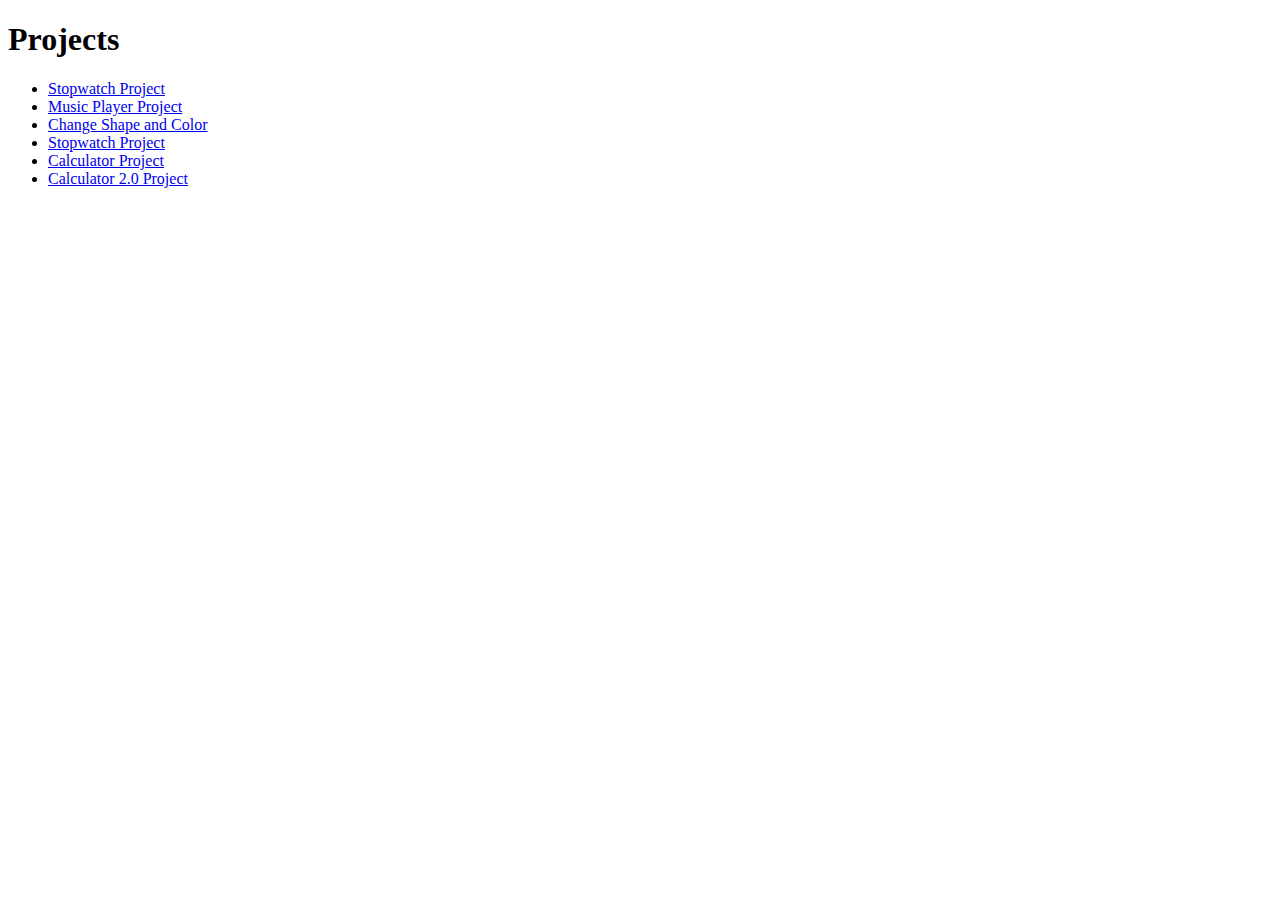
==== index.html @ f13a2c85 "Update index.html" ====
<!DOCTYPE html>
<html lang="en">
<head>
    <meta charset="UTF-8">
    <meta name="viewport" content="width=device-width, initial-scale=1.0">
    <title>Karanveer Singh</title>
</head>
<body>
    <h1>Projects</h1>
    <ul>
        <li><a href="karanveermanhas.github.io/stopwatch/">Stopwatch Project</a></li>
        <li><a href="karanveermanhas.github.io/music_player">Music Player Project</a></li>
        <li><a href="karanveermanhas.github.io/cSac">Change Shape and Color</a></li>
        <li><a href="karanveermanhas.github.io/stopwatch">Stopwatch Project</a></li>
        <li><a href="karanveermanhas.github.io/calculator">Calculator Project</a></li>
        <li><a href="karanveermanhas.github.io/calculator2">Calculator 2.0 Project</a></li>
    </ul>
</body>
</html>
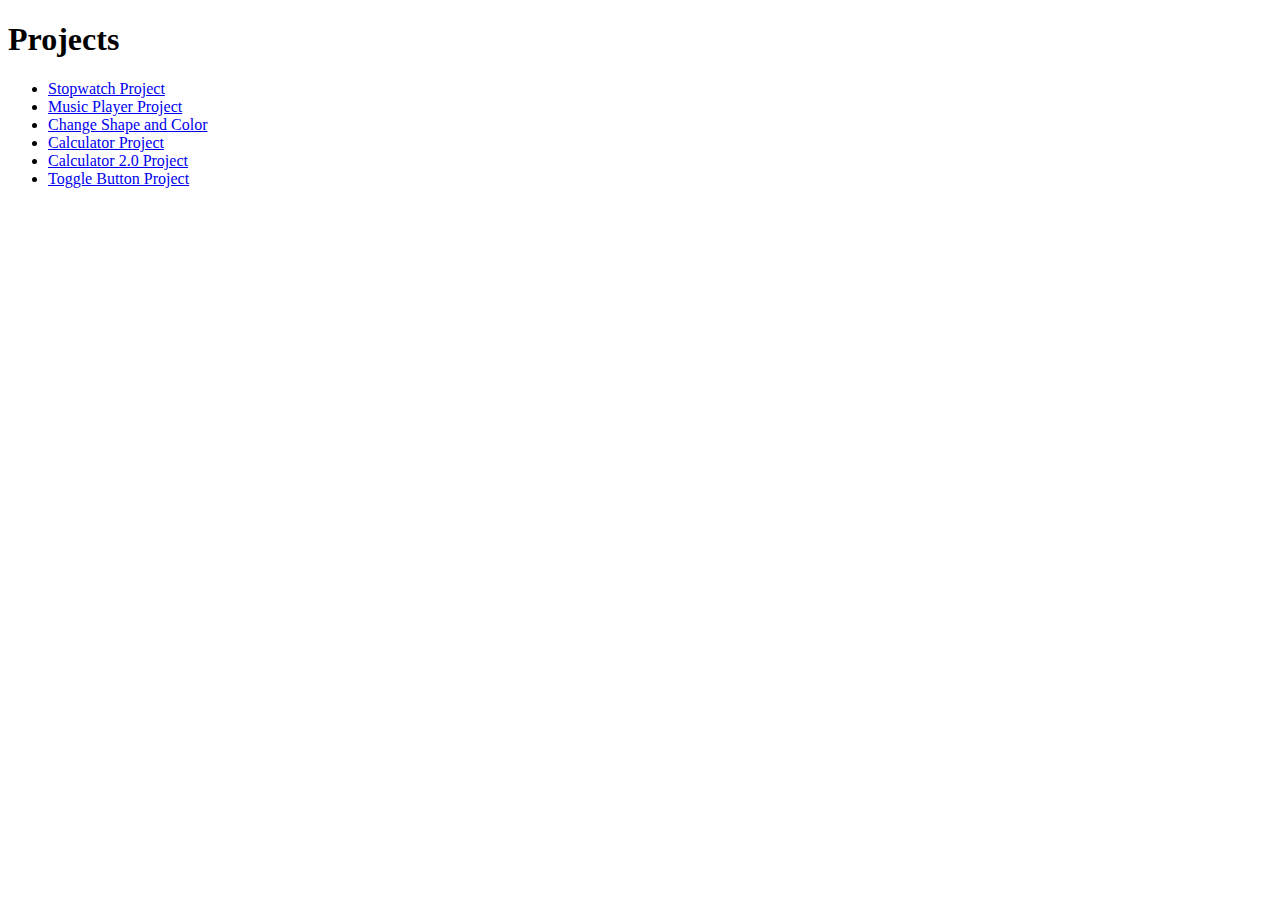
==== commit de7e8988: "Update index.html" ====
--- a/index.html
+++ b/index.html
@@ -8,12 +8,12 @@
 <body>
     <h1>Projects</h1>
     <ul>
-        <li><a href="karanveermanhas.github.io/stopwatch/">Stopwatch Project</a></li>
-        <li><a href="karanveermanhas.github.io/music_player">Music Player Project</a></li>
-        <li><a href="karanveermanhas.github.io/cSac">Change Shape and Color</a></li>
         <li><a href="karanveermanhas.github.io/stopwatch">Stopwatch Project</a></li>
-        <li><a href="karanveermanhas.github.io/calculator">Calculator Project</a></li>
-        <li><a href="karanveermanhas.github.io/calculator2">Calculator 2.0 Project</a></li>
+        <li><a href="karanveermanhas.github.io/music_player/">Music Player Project</a></li>
+        <li><a href="karanveermanhas.github.io/cSac/">Change Shape and Color</a></li>
+        <li><a href="karanveermanhas.github.io/calculator/">Calculator Project</a></li>
+        <li><a href="karanveermanhas.github.io/calculator2/">Calculator 2.0 Project</a></li>
+        <li><a href="karanveermanhas.github.io/toggle/">Toggle Button Project</a></li>
     </ul>
 </body>
 </html>
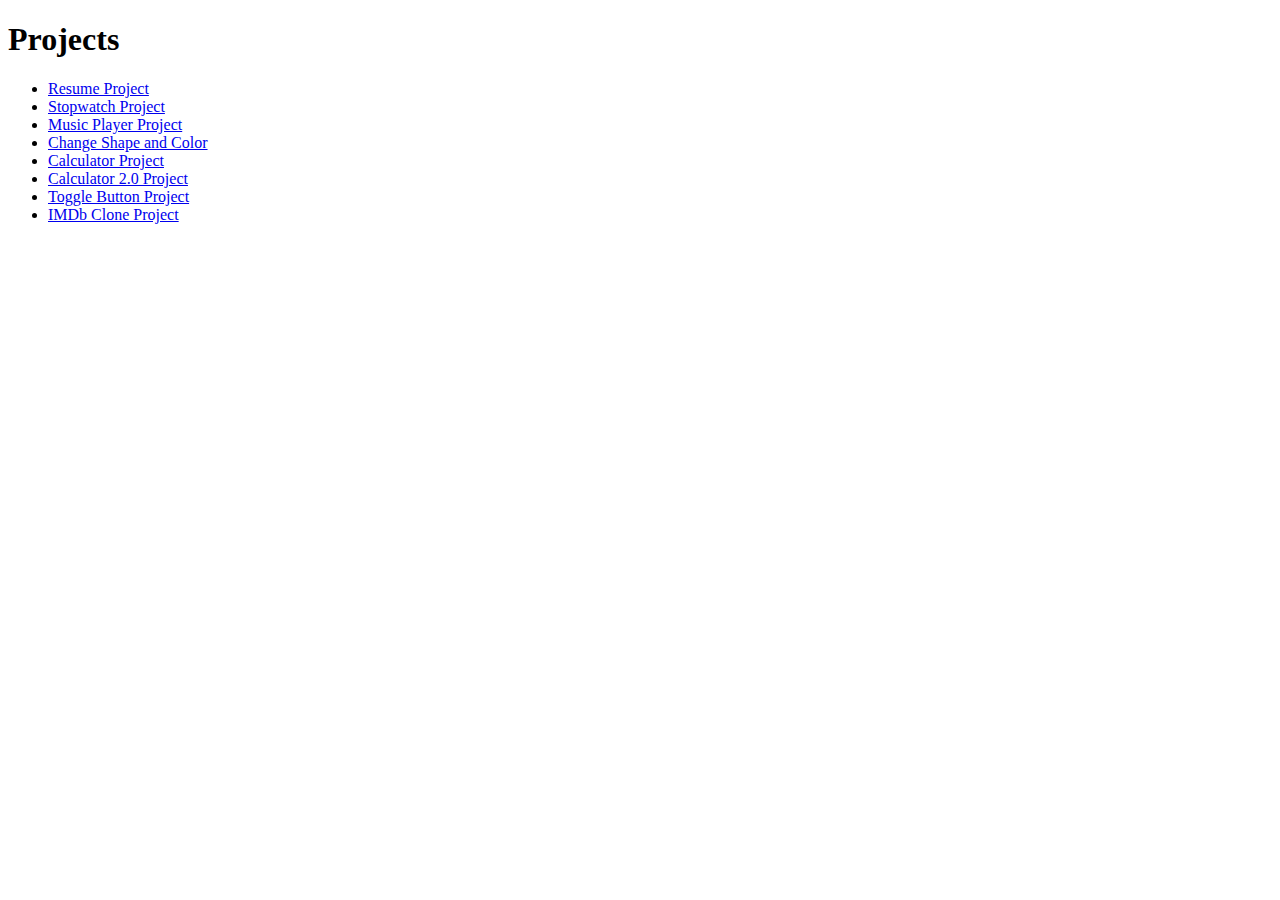
==== commit 6477cb8e: "Update index.html" ====
--- a/index.html
+++ b/index.html
@@ -8,12 +8,14 @@
 <body>
     <h1>Projects</h1>
     <ul>
-        <li><a href="karanveermanhas.github.io/stopwatch">Stopwatch Project</a></li>
-        <li><a href="karanveermanhas.github.io/music_player/">Music Player Project</a></li>
-        <li><a href="karanveermanhas.github.io/cSac/">Change Shape and Color</a></li>
-        <li><a href="karanveermanhas.github.io/calculator/">Calculator Project</a></li>
-        <li><a href="karanveermanhas.github.io/calculator2/">Calculator 2.0 Project</a></li>
-        <li><a href="karanveermanhas.github.io/toggle/">Toggle Button Project</a></li>
+        <li><a href="resume_project" target="_blank">Resume Project</a></li>
+        <li><a href="stopwatch" target="_blank">Stopwatch Project</a></li>
+        <li><a href="music_player" target="_blank">Music Player Project</a></li>
+        <li><a href="cSac" target="_blank">Change Shape and Color</a></li>
+        <li><a href="calculator" target="_blank">Calculator Project</a></li>
+        <li><a href="calculator2" target="_blank">Calculator 2.0 Project</a></li>
+        <li><a href="toggle" target="_blank">Toggle Button Project</a></li>
+        <li><a href="imdb_clone" target="_blank">IMDb Clone Project</a></li>
     </ul>
 </body>
 </html>
